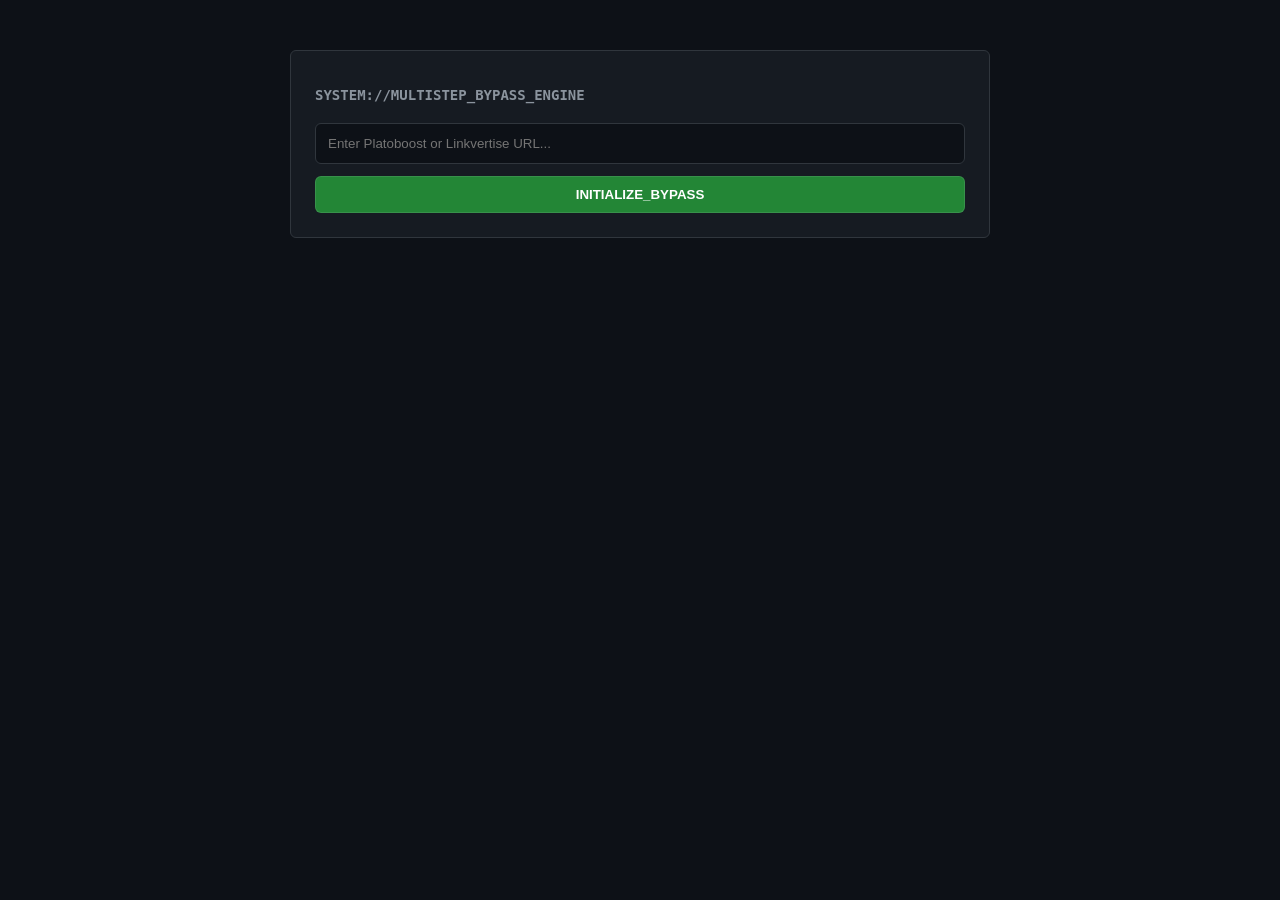
==== bypass/home.html @ 93c3ba17 "Update title and enhance bypass functionality" ====
<!DOCTYPE html>
<html lang="en">
<head>
    <meta charset="UTF-8">
    <meta name="viewport" content="width=device-width, initial-scale=1.0">
    <title>Bypass Engine | krovixa</title>
    <style>
        :root {
            --bg: #0d1117;
            --border: #30363d;
            --text: #c9d1d9;
            --accent: #58a6ff;
            --success: #3fb950;
            --warning: #d29922;
        }
        body { 
            font-family: ui-monospace, monospace; 
            background: var(--bg); color: var(--text); 
            display: flex; justify-content: center; padding-top: 50px; margin: 0;
        }
        .container { width: 95%; max-width: 650px; border: 1px solid var(--border); border-radius: 6px; padding: 24px; background: #161b22; }
        input { 
            width: 100%; padding: 12px; background: var(--bg); border: 1px solid var(--border); 
            border-radius: 6px; color: white; margin-bottom: 12px; box-sizing: border-box; outline: none;
        }
        button { 
            background: #238636; color: white; border: 1px solid rgba(240,246,252,0.1); 
            padding: 10px 20px; border-radius: 6px; cursor: pointer; font-weight: bold; width: 100%;
        }
        button:disabled { background: #161b22; color: #8b949e; cursor: not-allowed; }
        #console { 
            margin-top: 20px; padding: 15px; border-radius: 6px; background: #010409; 
            border: 1px solid var(--border); font-size: 12px; line-height: 1.6; max-height: 300px; overflow-y: auto;
        }
        .step-info { color: var(--accent); }
        .step-wait { color: var(--warning); }
        .step-success { color: var(--success); font-weight: bold; border-top: 1px solid var(--border); margin-top: 10px; padding-top: 10px; }
    </style>
</head>
<body>

<div class="container">
    <h2 style="font-size: 14px; margin-bottom: 20px; color: #8b949e;">SYSTEM://MULTISTEP_BYPASS_ENGINE</h2>
    <input type="text" id="targetLink" placeholder="Enter Platoboost or Linkvertise URL...">
    <button id="execBtn" onclick="startMultistep()">INITIALIZE_BYPASS</button>
    
    <div id="console" style="display: none;">
        <div id="log"></div>
    </div>
</div>

<script>
let attempts = 0;
const MAX_ATTEMPTS = 5;

function addLog(msg, type = 'info') {
    const log = document.getElementById('log');
    const div = document.createElement('div');
    div.className = `step-${type}`;
    div.innerHTML = `[${new Date().toLocaleTimeString()}] ${msg}`;
    log.appendChild(div);
    document.getElementById('console').scrollTop = document.getElementById('console').scrollHeight;
}

async function startMultistep() {
    const url = document.getElementById('targetLink').value;
    const btn = document.getElementById('execBtn');
    if (!url) return;

    // Reset UI
    attempts = 0;
    document.getElementById('log').innerHTML = "";
    document.getElementById('console').style.display = "block";
    btn.disabled = true;
    
    processLink(url);
}

async function processLink(currentUrl) {
    attempts++;
    addLog(`Attempt ${attempts}: Processing target link...`, 'info');

    const apiBase = `https://api2.adbypass.org/bypass?url=${encodeURIComponent(currentUrl)}`;
    const proxiedUrl = `https://corsproxy.io/?url=${encodeURIComponent(apiBase)}`;

    try {
        const response = await fetch(proxiedUrl);
        const data = await response.json();

        if (data.status === "success") {
            const result = data.destination || data.result;

            // Check if the result is just another checkpoint
            if (result.includes("platoboost.com/checkpoint") || result.includes("linkvertise.com/checkpoint")) {
                if (attempts >= MAX_ATTEMPTS) {
                    addLog("Error: Max steps reached. The bypasser is stuck in a loop.", "wait");
                    return;
                }
                addLog("Checkpoint detected. Waiting 3 seconds for engine to refresh...", "wait");
                setTimeout(() => processLink(result), 3000); // Wait and recurse
            } else {
                // Final URL reached
                addLog(`BYPASS_COMPLETE: Destination found!`, 'success');
                document.getElementById('log').innerHTML += `
                    <div class="step-success">
                        <a href="${result}" target="_blank" style="color: var(--accent);">${result}</a>
                    </div>`;
                document.getElementById('execBtn').disabled = false;
            }
        } else {
            addLog(`Engine Error: ${data.message || "Unknown error"}`, "wait");
            document.getElementById('execBtn').disabled = false;
        }
    } catch (err) {
        addLog("Network Fail: Check CORS proxy or connection.", "wait");
        document.getElementById('execBtn').disabled = false;
    }
}
</script>

</body>
</html>
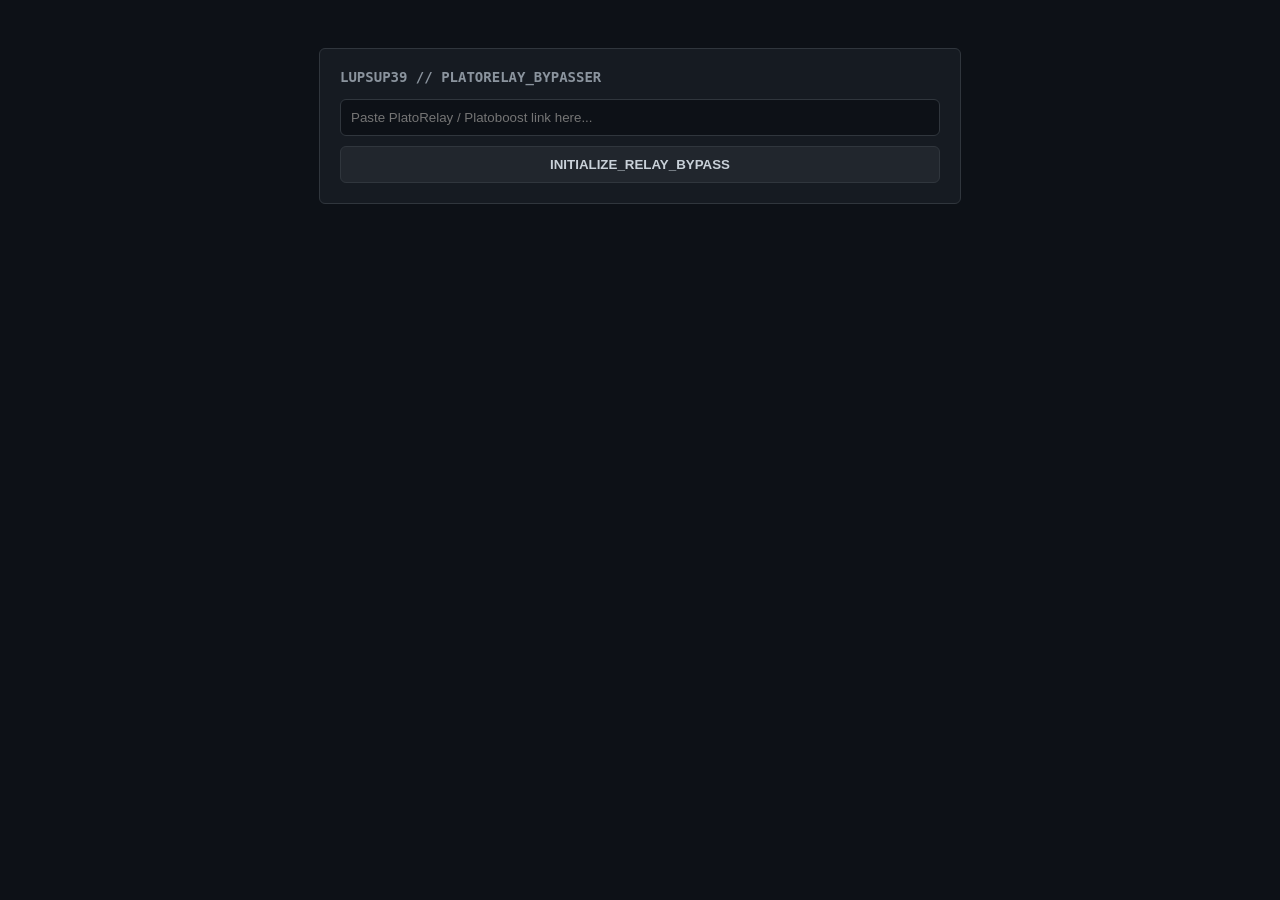
==== commit f32c4f85: "Update title and restructure HTML layout" ====
--- a/bypass/home.html
+++ b/bypass/home.html
@@ -3,7 +3,7 @@
 <head>
     <meta charset="UTF-8">
     <meta name="viewport" content="width=device-width, initial-scale=1.0">
-    <title>Bypass Engine | krovixa</title>
+    <title>Bypass Utility | krovixa</title>
     <style>
         :root {
             --bg: #0d1117;
@@ -13,75 +13,47 @@
             --success: #3fb950;
             --warning: #d29922;
         }
-        body { 
-            font-family: ui-monospace, monospace; 
-            background: var(--bg); color: var(--text); 
-            display: flex; justify-content: center; padding-top: 50px; margin: 0;
-        }
-        .container { width: 95%; max-width: 650px; border: 1px solid var(--border); border-radius: 6px; padding: 24px; background: #161b22; }
-        input { 
-            width: 100%; padding: 12px; background: var(--bg); border: 1px solid var(--border); 
-            border-radius: 6px; color: white; margin-bottom: 12px; box-sizing: border-box; outline: none;
-        }
-        button { 
-            background: #238636; color: white; border: 1px solid rgba(240,246,252,0.1); 
-            padding: 10px 20px; border-radius: 6px; cursor: pointer; font-weight: bold; width: 100%;
-        }
-        button:disabled { background: #161b22; color: #8b949e; cursor: not-allowed; }
-        #console { 
-            margin-top: 20px; padding: 15px; border-radius: 6px; background: #010409; 
-            border: 1px solid var(--border); font-size: 12px; line-height: 1.6; max-height: 300px; overflow-y: auto;
-        }
-        .step-info { color: var(--accent); }
-        .step-wait { color: var(--warning); }
-        .step-success { color: var(--success); font-weight: bold; border-top: 1px solid var(--border); margin-top: 10px; padding-top: 10px; }
+        body { font-family: ui-monospace, monospace; background: var(--bg); color: var(--text); padding: 40px; display: flex; justify-content: center; }
+        .box { width: 100%; max-width: 600px; border: 1px solid var(--border); border-radius: 6px; padding: 20px; background: #161b22; }
+        input { width: 100%; padding: 10px; background: #0d1117; border: 1px solid var(--border); border-radius: 6px; color: white; margin-bottom: 10px; box-sizing: border-box; }
+        button { width: 100%; padding: 10px; background: #21262d; border: 1px solid var(--border); color: var(--text); cursor: pointer; border-radius: 6px; font-weight: bold; }
+        button:hover { background: #30363d; }
+        #log { margin-top: 15px; font-size: 12px; border-top: 1px solid var(--border); padding-top: 10px; display: none; }
+        .relay-status { color: var(--warning); }
+        .final-link { color: var(--accent); display: block; margin-top: 10px; font-weight: bold; text-decoration: none; word-break: break-all; }
     </style>
 </head>
 <body>
 
-<div class="container">
-    <h2 style="font-size: 14px; margin-bottom: 20px; color: #8b949e;">SYSTEM://MULTISTEP_BYPASS_ENGINE</h2>
-    <input type="text" id="targetLink" placeholder="Enter Platoboost or Linkvertise URL...">
-    <button id="execBtn" onclick="startMultistep()">INITIALIZE_BYPASS</button>
-    
-    <div id="console" style="display: none;">
-        <div id="log"></div>
-    </div>
+<div class="box">
+    <h3 style="margin-top:0; font-size: 14px; color: #8b949e;">LUPSUP39 // PLATORELAY_BYPASSER</h3>
+    <input type="text" id="url" placeholder="Paste PlatoRelay / Platoboost link here...">
+    <button onclick="runBypass()">INITIALIZE_RELAY_BYPASS</button>
+
+    <div id="log"></div>
 </div>
 
 <script>
-let attempts = 0;
-const MAX_ATTEMPTS = 5;
+async function runBypass() {
+    const targetUrl = document.getElementById('url').value;
+    const logBox = document.getElementById('log');
+    if (!targetUrl) return;
 
-function addLog(msg, type = 'info') {
-    const log = document.getElementById('log');
-    const div = document.createElement('div');
-    div.className = `step-${type}`;
-    div.innerHTML = `[${new Date().toLocaleTimeString()}] ${msg}`;
-    log.appendChild(div);
-    document.getElementById('console').scrollTop = document.getElementById('console').scrollHeight;
+    logBox.style.display = "block";
+    logBox.innerHTML = `<div class="relay-status">[SYS] Analyzing relay sequence...</div>`;
+
+    // The logic: PlatoRelay often needs to be sent to a specific bypass engine 
+    // that mimics the "Relay" handshake.
+    await processStep(targetUrl, 1);
 }
 
-async function startMultistep() {
-    const url = document.getElementById('targetLink').value;
-    const btn = document.getElementById('execBtn');
-    if (!url) return;
+async function processStep(currentUrl, step) {
+    const logBox = document.getElementById('log');
+    logBox.innerHTML += `<div class="relay-status">[STEP ${step}] Querying relay server...</div>`;
 
-    // Reset UI
-    attempts = 0;
-    document.getElementById('log').innerHTML = "";
-    document.getElementById('console').style.display = "block";
-    btn.disabled = true;
-    
-    processLink(url);
-}
-
-async function processLink(currentUrl) {
-    attempts++;
-    addLog(`Attempt ${attempts}: Processing target link...`, 'info');
-
-    const apiBase = `https://api2.adbypass.org/bypass?url=${encodeURIComponent(currentUrl)}`;
-    const proxiedUrl = `https://corsproxy.io/?url=${encodeURIComponent(apiBase)}`;
+    // Wrap the API with your recommended CORS Proxy
+    const apiEndpoint = `https://api2.adbypass.org/bypass?url=${encodeURIComponent(currentUrl)}`;
+    const proxiedUrl = `https://corsproxy.io/?url=${encodeURIComponent(apiEndpoint)}`;
 
     try {
         const response = await fetch(proxiedUrl);
@@ -90,30 +62,19 @@
         if (data.status === "success") {
             const result = data.destination || data.result;
 
-            // Check if the result is just another checkpoint
-            if (result.includes("platoboost.com/checkpoint") || result.includes("linkvertise.com/checkpoint")) {
-                if (attempts >= MAX_ATTEMPTS) {
-                    addLog("Error: Max steps reached. The bypasser is stuck in a loop.", "wait");
-                    return;
-                }
-                addLog("Checkpoint detected. Waiting 3 seconds for engine to refresh...", "wait");
-                setTimeout(() => processLink(result), 3000); // Wait and recurse
+            // PlatoRelay Detection: If the result still contains 'relay' or 'checkpoint', we go again.
+            if (result.includes("platorelay") || result.includes("checkpoint")) {
+                logBox.innerHTML += `<div class="relay-status">[WAIT] Relay handshake detected. Retrying in 2s...</div>`;
+                setTimeout(() => processStep(result, step + 1), 2000);
             } else {
-                // Final URL reached
-                addLog(`BYPASS_COMPLETE: Destination found!`, 'success');
-                document.getElementById('log').innerHTML += `
-                    <div class="step-success">
-                        <a href="${result}" target="_blank" style="color: var(--accent);">${result}</a>
-                    </div>`;
-                document.getElementById('execBtn').disabled = false;
+                logBox.innerHTML += `<div style="color:var(--success)">[DONE] Relay bypassed successfully.</div>`;
+                logBox.innerHTML += `<a href="${result}" target="_blank" class="final-link">${result}</a>`;
             }
         } else {
-            addLog(`Engine Error: ${data.message || "Unknown error"}`, "wait");
-            document.getElementById('execBtn').disabled = false;
+            logBox.innerHTML += `<div style="color:#f85149">[ERR] Relay Engine: ${data.message || "Failed"}</div>`;
         }
-    } catch (err) {
-        addLog("Network Fail: Check CORS proxy or connection.", "wait");
-        document.getElementById('execBtn').disabled = false;
+    } catch (e) {
+        logBox.innerHTML += `<div style="color:#f85149">[FATAL] Proxy connection failed.</div>`;
     }
 }
 </script>
